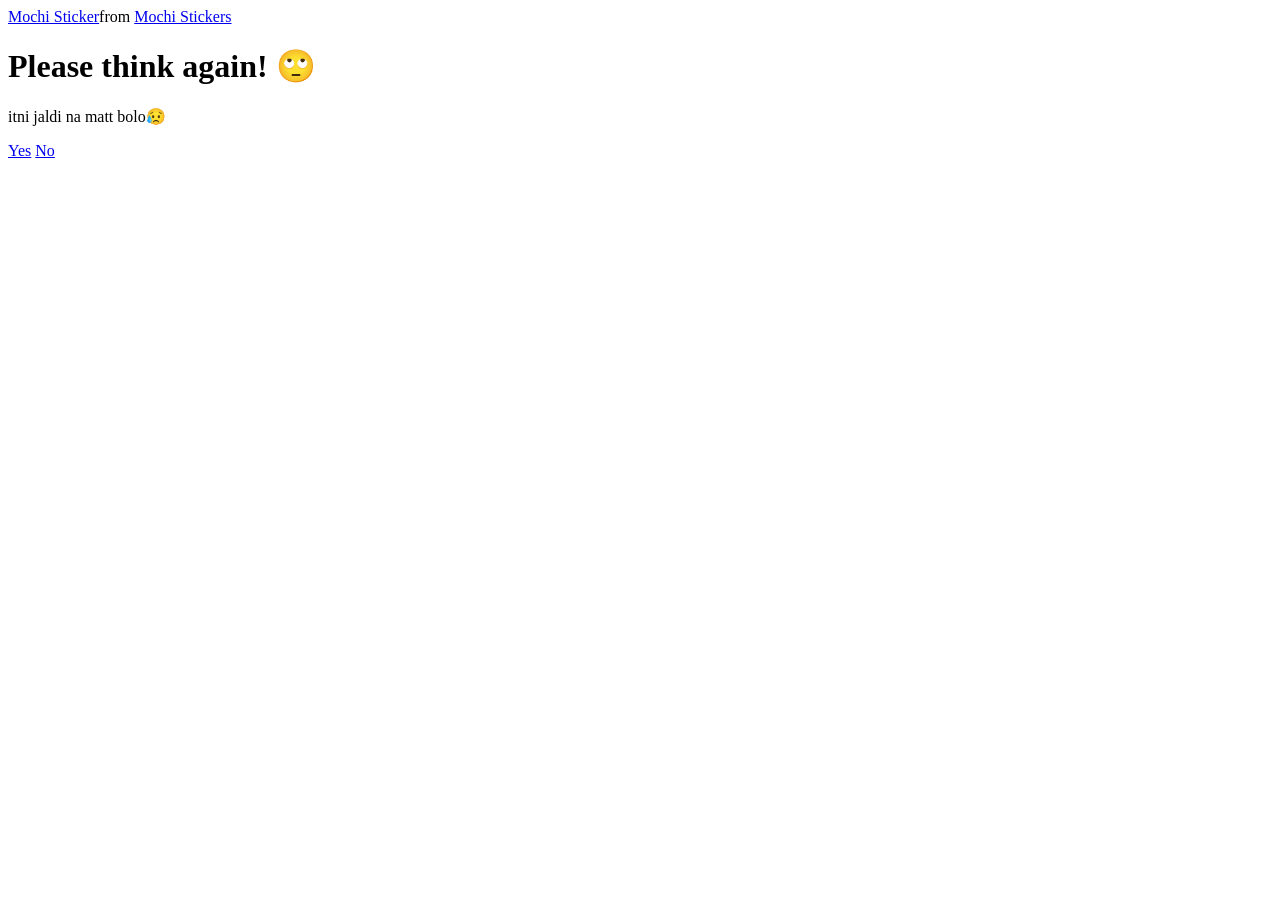
==== no1.html @ b05f8e2f "Create no1.html" ====
<!DOCTYPE html>
<html lang="en">

<head>
  <meta charset="UTF-8" />
  <meta name="viewport" content="width=device-width, initial-scale=1.0" />
  <title>Ask Her Out</title>

  <link rel="stylesheet" href="./style.css" />
</head>

<body>
  <div class="container">
    <div class="tenor-gif-embed" data-postid="22050818" data-share-method="host" data-aspect-ratio="1"
      data-width="100%">
      <a href="https://tenor.com/view/mochi-gif-22050818">Mochi Sticker</a>from
      <a href="https://tenor.com/search/mochi-stickers">Mochi Stickers</a>
    </div>
    <script type="text/javascript" async src="https://tenor.com/embed.js"></script>
    <h1>Please think again! 🙄</h1>
    <p>itni jaldi na matt bolo😥</p>

    <div class="btn">
      <a href="yes.html">Yes</a>
      <a href="no2.html">No</a>
    </div>
  </div>
</body>

</html>
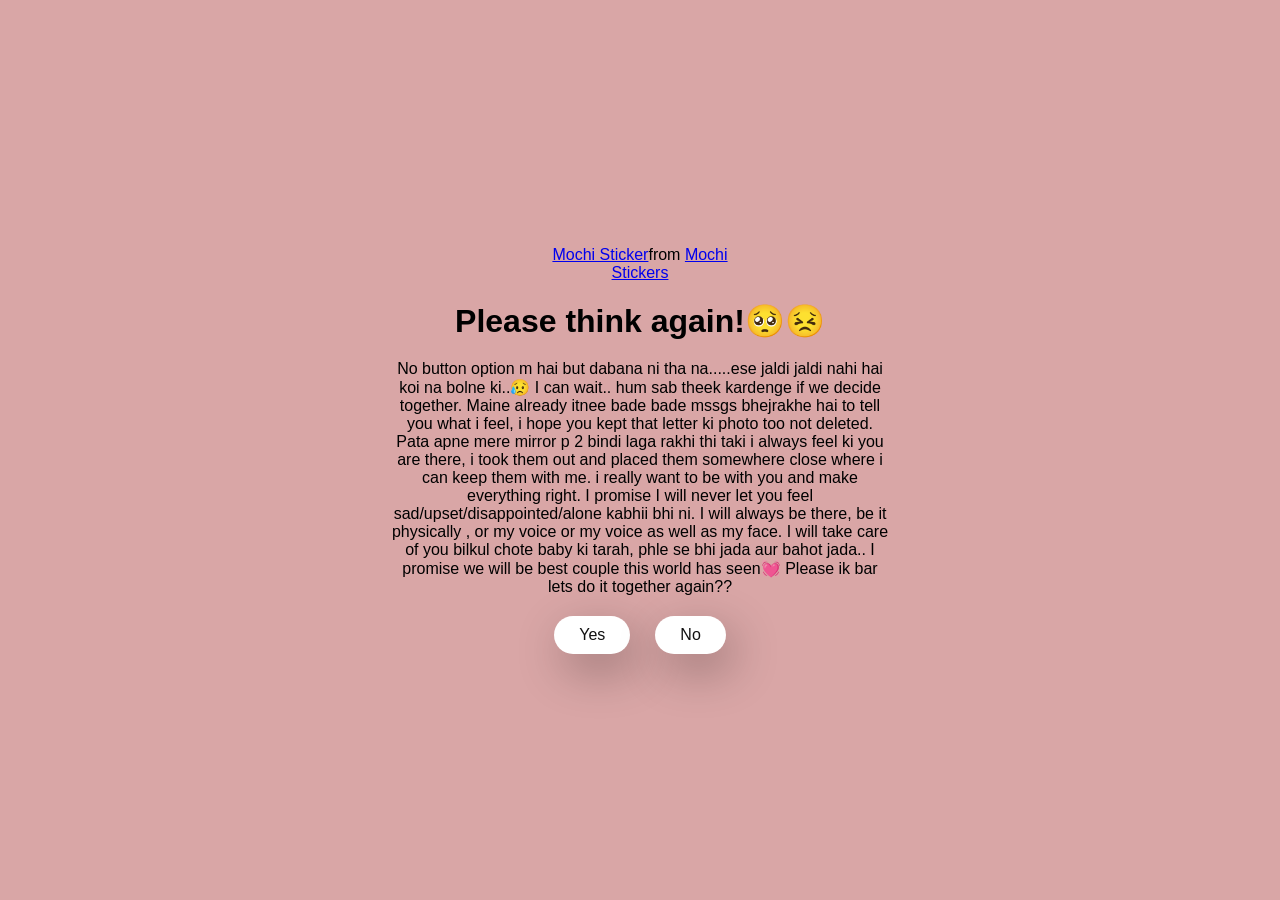
==== commit ceabe0e0: "Update no1.html" ====
--- a/no1.html
+++ b/no1.html
@@ -4,7 +4,7 @@
 <head>
   <meta charset="UTF-8" />
   <meta name="viewport" content="width=device-width, initial-scale=1.0" />
-  <title>Ask Her Out</title>
+  <title>Pretty pleasee</title>
 
   <link rel="stylesheet" href="./style.css" />
 </head>
@@ -17,8 +17,18 @@
       <a href="https://tenor.com/search/mochi-stickers">Mochi Stickers</a>
     </div>
     <script type="text/javascript" async src="https://tenor.com/embed.js"></script>
-    <h1>Please think again! 🙄</h1>
-    <p>itni jaldi na matt bolo😥</p>
+    <h1>Please think again!🥺😣</h1>
+    <p>No button option m hai but dabana ni tha na.....ese jaldi jaldi nahi hai koi na bolne ki..😥
+    I can wait.. hum sab theek kardenge if we decide together. Maine already itnee bade bade mssgs
+    bhejrakhe hai to tell you what i feel, i hope you kept that letter ki photo too not deleted. Pata apne 
+    mere mirror p 2 bindi laga rakhi thi taki i always feel ki you are there, i took them out and placed them somewhere
+    close where i can keep them with me. i really want to be with you and make everything right. I promise I will 
+    never let you feel sad/upset/disappointed/alone kabhii bhi ni. I will always be there, be it physically , or my voice or
+    my voice as well as my face. I will take care of you bilkul chote baby ki tarah, phle se bhi jada aur bahot jada..
+    I promise we will be best couple this world has seen💓 
+
+    Please ik bar lets do it together again??   
+    </p>
 
     <div class="btn">
       <a href="yes.html">Yes</a>
--- a/style.css
+++ b/style.css
@@ -0,0 +1,44 @@
+
+* {
+    margin: 0;
+    padding: 0;
+    box-sizing: border-box;
+    font-family: sans-serif;
+  }
+  
+  body {
+    width: 100%;
+    min-height: 100vh;
+    display: flex;
+    justify-content: center;
+    align-items: center;
+    background-color: #d9a6a6;
+  }
+  
+  .container {
+    display: flex;
+    flex-direction: column;
+    text-align: center;
+    align-items: center;
+    gap: 20px;
+    max-width: 500px;
+    margin: 20px;
+  }
+  
+  .container .tenor-gif-embed {
+    max-width: 200px;
+  }
+  
+  .container .btn {
+    display: flex;
+    gap: 25px;
+  }
+  
+  .btn a {
+    text-decoration: none;
+    color: #111;
+    background: #fff;
+    padding: 10px 25px;
+    border-radius: 66px;
+    box-shadow: 0.5rem 1rem 3rem hsl(0, 0%, 0%, 0.3);
+  }
